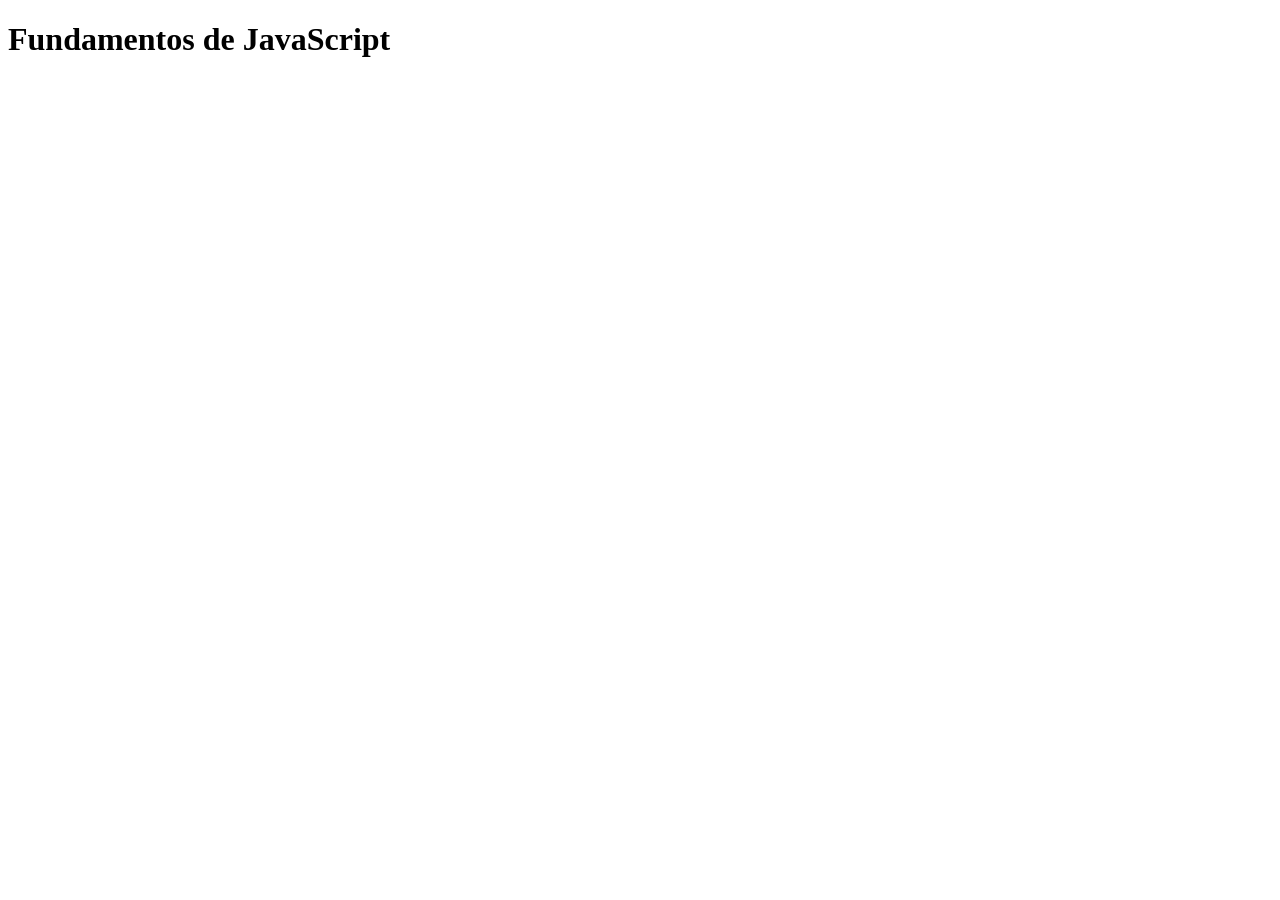
==== index.html @ b921575e "Fundamentos de JavaScript" ====
<!DOCTYPE html>
<html lang="es">
    <head>
        <meta charset="UTF-8">
        <meta name="viewport" content="width=device-width, initial-scale=1.0">
        <title>Fundamentos de JavaScript - SENA</title>
    </head>

    <body>

        <h1>Fundamentos de JavaScript</h1>

        <p id="demo"></p>

        <script src="leccion_2.js">
        </script>
    </body>
</html>
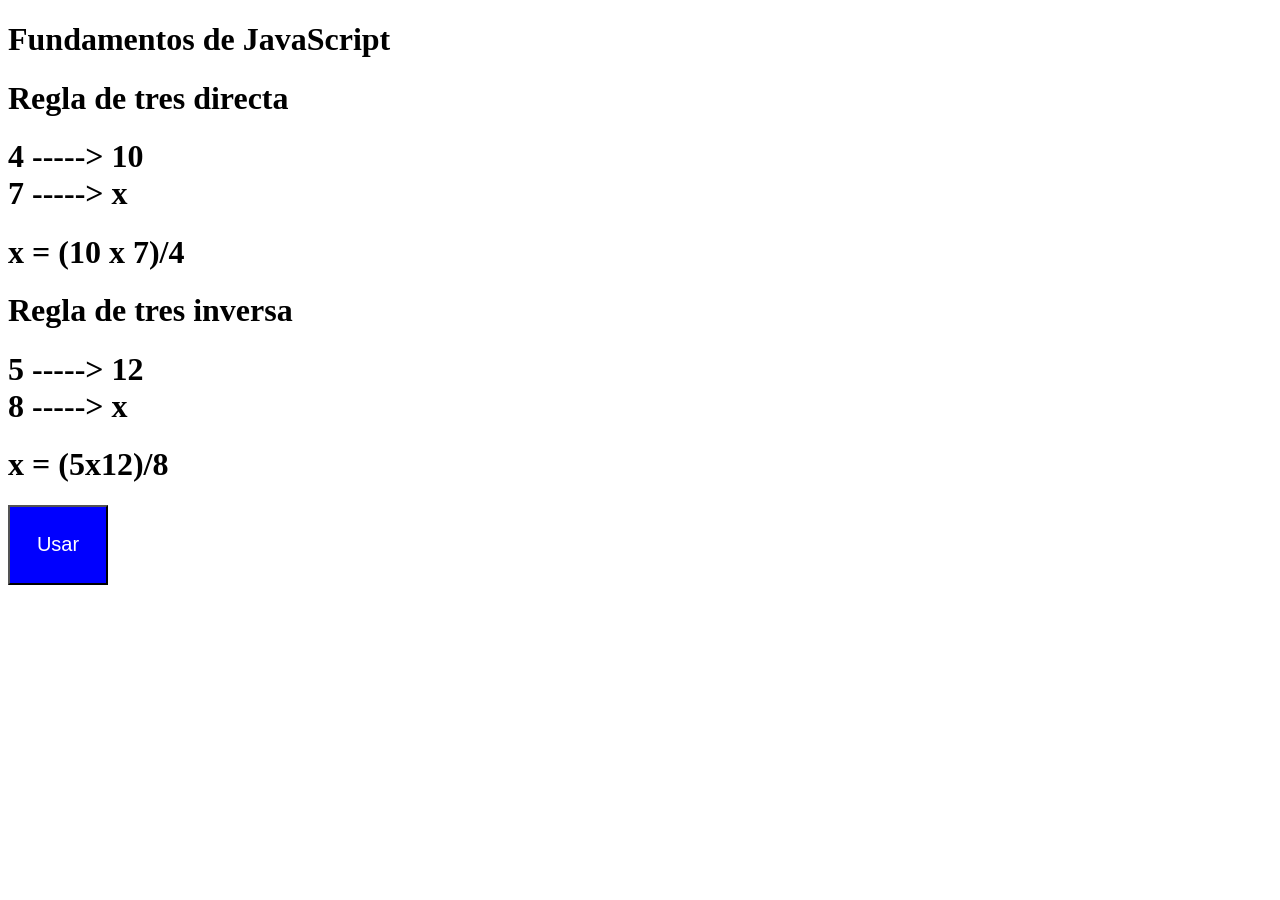
==== commit 78eb9a30: "objetos" ====
--- a/index.html
+++ b/index.html
@@ -10,9 +10,20 @@
 
         <h1>Fundamentos de JavaScript</h1>
 
-        <p id="demo"></p>
+        <h1>Regla de tres directa</h1>
 
-        <script src="leccion_2.js">
+        <h1>4   ----->   10<br>7   ----->   x</h1>
+        <h1>x = (10 x 7)/4</h1>
+
+        <h1>Regla de tres inversa</h1>
+
+        <h1>5   ----->   12<br>8   ----->   x</h1>
+
+        <h1>x = (5x12)/8</h1>
+
+        <button onclick="calculadora()" style="background-color:blue; color:white; height:80px; width: 100px; font-size:20px;">Usar</button>
+
+        <script src="conversionUnidades.js">
         </script>
     </body>
 </html>
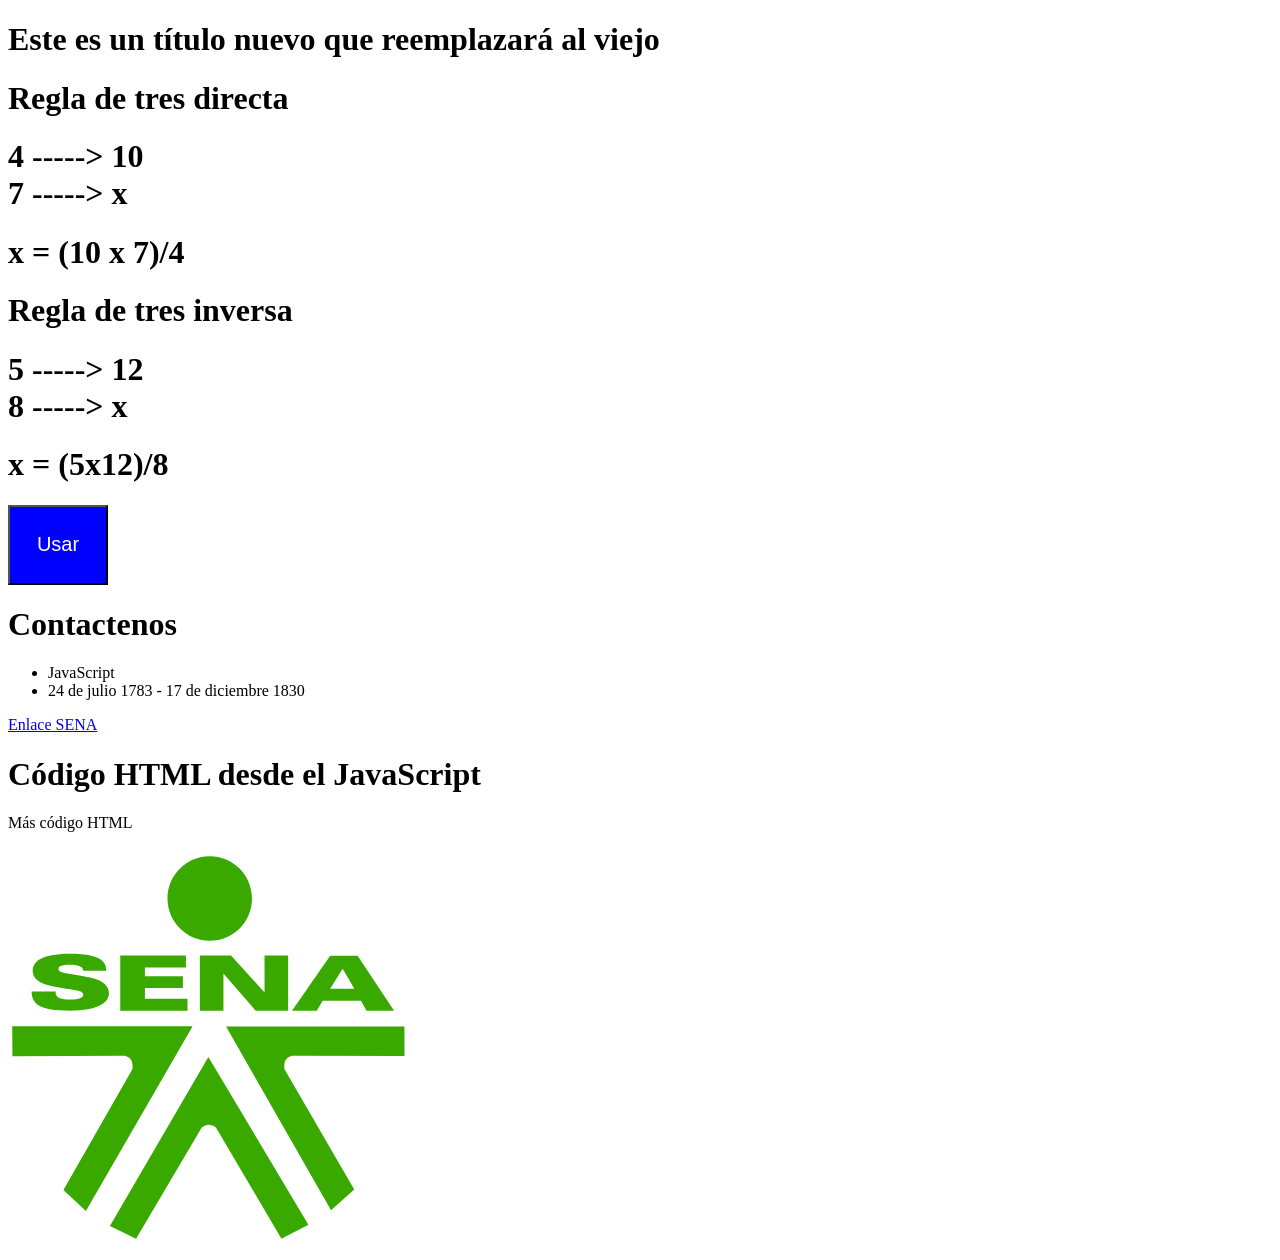
==== commit 64b50a5c: "leccion 8" ====
--- a/index.html
+++ b/index.html
@@ -8,7 +8,16 @@
 
     <body>
 
-        <h1>Fundamentos de JavaScript</h1>
+        <header>
+
+            <div id="divPadre">
+                <h3 id="tituloHijo">Este es un títutlo hijo</h3>
+                <h3 id="tituloHijo2">Este es un título hijo 2</h3>
+            </div>
+
+        </header>
+
+        <h1 id="tituloGrande">Fundamentos de JavaScript</h1>
 
         <h1>Regla de tres directa</h1>
 
@@ -23,7 +32,19 @@
 
         <button onclick="calculadora()" style="background-color:blue; color:white; height:80px; width: 100px; font-size:20px;">Usar</button>
 
-        <script src="conversionUnidades.js">
+        <footer>
+            <h1>Contactenos</h1>
+
+            <ul id="lista"> <!-- Elemento padre-->
+                <!--Elementos hijos-->
+            </ul>
+
+            <a id="mylink" href="https://www.sena.edu.co/">Enlace SENA</a>
+        </footer>
+
+        <!--Insertar más código HTTML desde el JavaScript-->
+
+        <script src="dom.js">
         </script>
     </body>
 </html>
